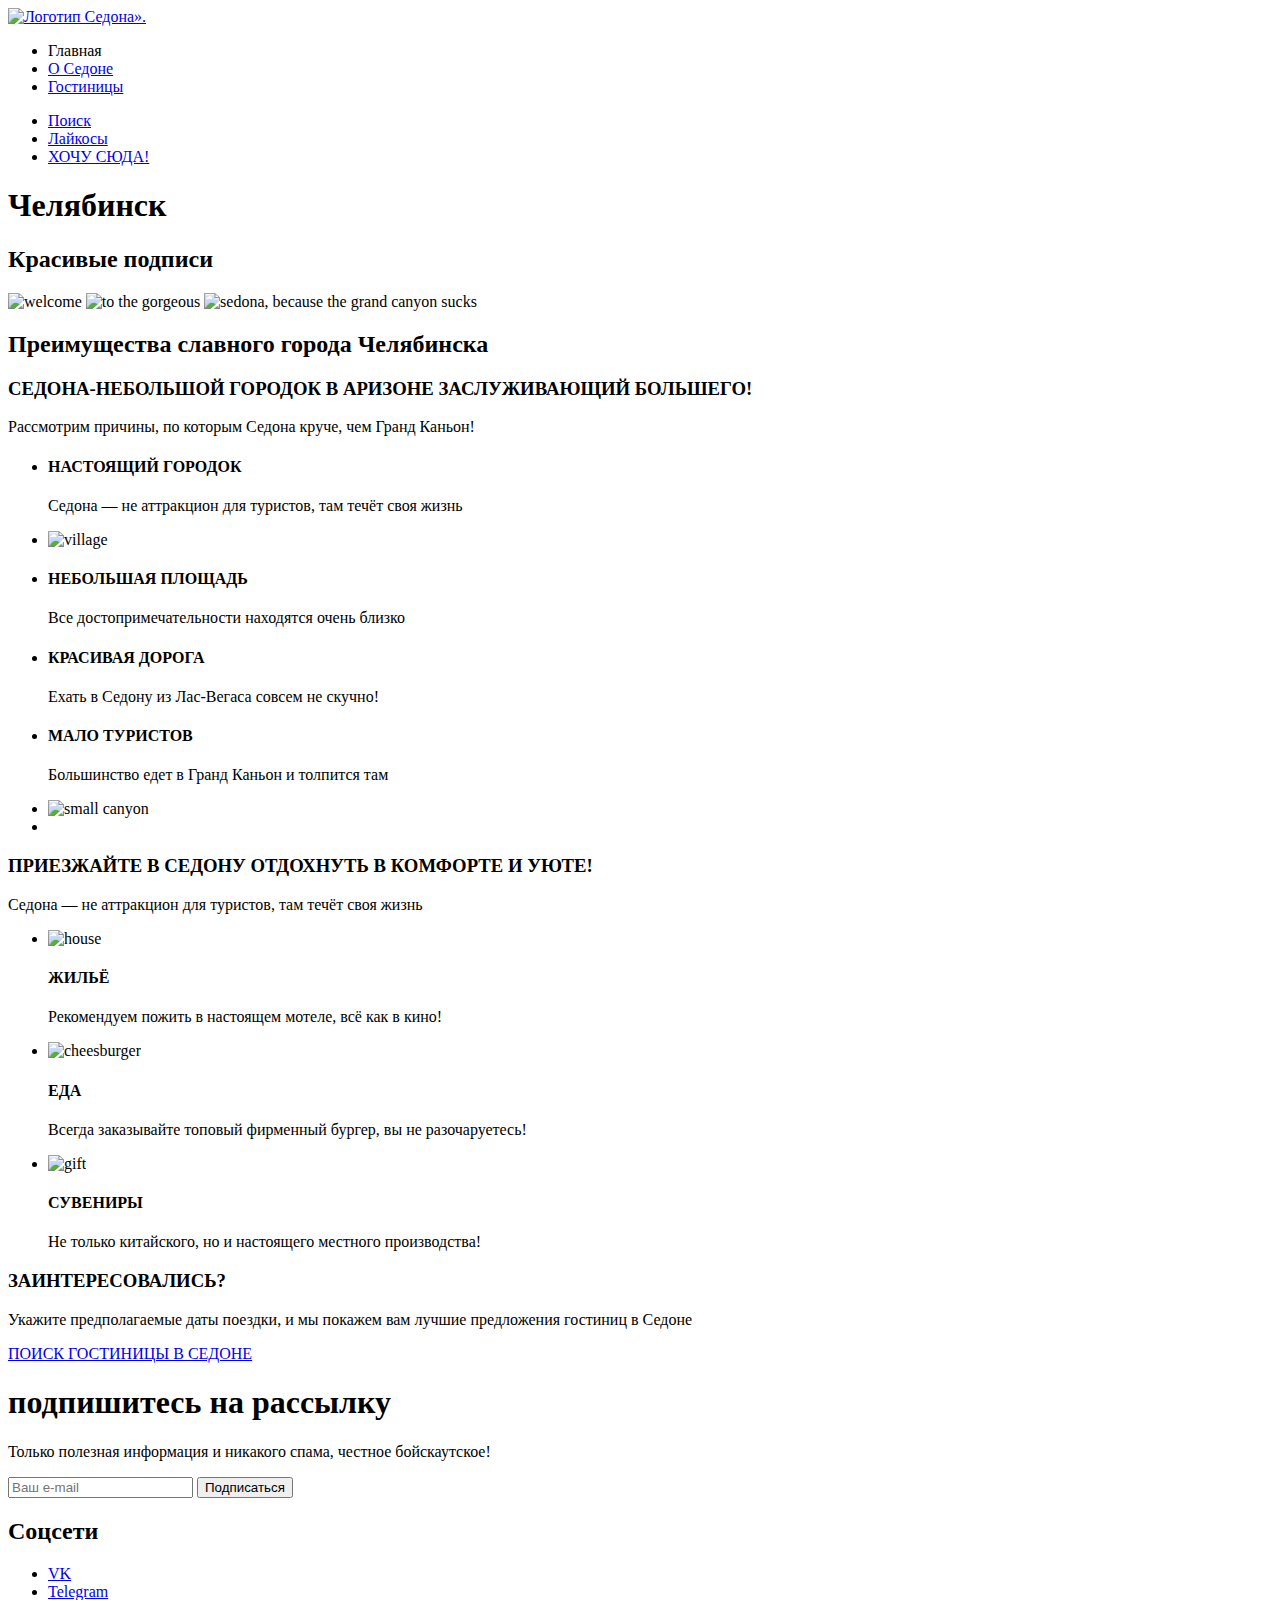
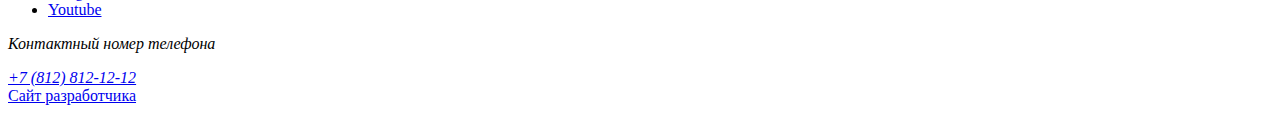
==== 2/index.html @ 125a2599 ":heavy_check_mark: Сборка #2" ====
<!DOCTYPE html>
<html lang="ru">
  <head>
    <meta charset="utf-8">
    <title>HTML Academy: Седона</title>
    <base href="https://htmlacademy-htmlcss.github.io/2217065-sedona-36/2/">
</head>
  <body>
    <header class="page-header">
      <nav class="navigation">
         <a class="navigation-logo" href="index.html">
          <img class="page-header-logo" alt="Логотип Седона»." src="#">
        </a>
        <ul class="navigation-list">
          <li class="navigation-item">
            <a class="navigation-link-current" title="Вы на главной странице">Главная</a>
          </li>
          <li class="navigation-item">
            <a class="navigation-link" href="#">О&nbsp;Седоне</a>
          </li>
          <li class="navigation-item">
            <a class="navigation-link" href="catalog.html">Гостиницы</a>
          </li>
        </ul>
        <ul class="navigation-list">
          <li class="navigation-item">
            <a class="navigation-link" href="#">
              <span class="visually-hidden">
                Поиск</span>
            </a>
          </li>
          <li class="navigation-item">
            <a class="navigation-link" href="#">
              <span class="visually-hidden">
              Лайкосы</span>
            </a>
          </li>
          <li class="navigation-item">
            <a class="button button-brown" href="#">ХОЧУ СЮДА!</a>
          </li>
        </ul>
      </nav>
    </header>
    <main class="main-index">
      <h1 class="visually hidden">Челябинск</h1>
      <section class="main-header main-backgroun-img">
        <h2 class="visually hidden">Красивые подписи</h2>
        <img class="logo" src="#" alt="welcome">
        <img class="logo" src="#" alt="to the gorgeous">
        <img class="logo" src="#" alt="sedona, because the grand canyon sucks">
      </section>
      <section class="advantages">
        <h2 class="visually-hidden">Преимущества славного города Челябинска</h2>
        <section class="advantages-text">
          <h3>СЕДОНА-НЕБОЛЬШОЙ ГОРОДОК В АРИЗОНЕ ЗАСЛУЖИВАЮЩИЙ БОЛЬШЕГО!</h3>
          <p>Рассмотрим причины, по которым Седона круче, чем Гранд Каньон!</p>
        </section>
        <ul class="advantages-list ">
          <li class="advantages-item dividing-line">
            <h4 class="advantages-title ">НАСТОЯЩИЙ ГОРОДОК</h4>
            <p class="advantages-description">Седона — не аттракцион для туристов, там течёт своя жизнь</p>
          </li>
          <li class="advantages-item">
            <img class="advantages-img" src="#" alt="village">
          </li>
          <li class="advantages-item dividing-line">
            <h4 class="advantages-title">НЕБОЛЬШАЯ ПЛОЩАДЬ</h4>
            <p class="advantages-description">Все достопримечательности находятся очень близко</p>
          </li>
          <li class="advantages-item dividing-line">
            <h4 class="advantages-title">КРАСИВАЯ ДОРОГА</h4>
            <p class="advantages-description">Ехать в Седону из Лас-Вегаса совсем не скучно!</p>
          </li>
          <li class="advantages-item dividing-line">
            <h4 class="advantages-title">МАЛО ТУРИСТОВ</h4>
            <p class="advantages-description">Большинство едет в Гранд Каньон и толпится там</p>
          </li>
          <li class="advantages-item">
            <img class="advantages-img" src="#" alt="small canyon">
          </li>
          <li class="advantages-item">
        </ul>
        <section>
          <h3>ПРИЕЗЖАЙТЕ В СЕДОНУ ОТДОХНУТЬ В КОМФОРТЕ И УЮТЕ!</h3>
          <p>Седона — не аттракцион для туристов, там течёт своя жизнь</p>
        </section>
        <ul class="advantages-item">
          <li class="advantages-item">
            <img class="avantages-logo" src="#" alt="house">
            <h4 class="advantages-title">ЖИЛЬЁ</h4>
            <p class="advantages-description">Рекомендуем пожить в настоящем мотеле,
              всё как в кино!</p>
          </li>
          <li class="advantages-item">
            <img class="avantages-logo" src="#" alt="cheesburger">
            <h4 class="advantages-title">ЕДА</h4>
            <p class="advantages-description">Всегда заказывайте
              топовый фирменный бургер, вы не разочаруетесь!</p>
          </li>
          <li class="advantages-item">
            <img class="avantages-logo" src="#" alt="gift">
            <h4 class="advantages-title">СУВЕНИРЫ</h4>
            <p class="advantages-description">Не только китайского,
              но и настоящего местного производства!</p>
          </li>
        </ul>
      </section>
      <section>
        <h3>ЗАИНТЕРЕСОВАЛИСЬ?</h3>
        <p>Укажите предполагаемые даты поездки, и мы покажем вам лучшие предложения гостиниц в Седоне</p>
        <a class="button button-brown" href="catalog.html">ПОИСК ГОСТИНИЦЫ В СЕДОНЕ</a>
      </section>
    </main>
    <footer class="page-footer">
      <form class="footer-newsletter footer-newsletter-background" action="https://echo.htmlacademy.ru/" method="post">
        <h1>подпишитесь на рассылку</h1>
        <p>Только полезная информация и никакого спама, честное бойскаутское!</p>
        <input class="field"  placeholder="Ваш e-mail" type="email" name="newsletter-email">
        <button class="footer-newsletter-button" type="submit">Подписаться</button>
      </form>
      <section class="footer-social">
        <h2 class="page-footer-title visually-hidden">Соцсети</h2>
        <ul class="footer-social-list">
          <li class="footer-social-item">
            <a class="button" href="https://vk.com/htmlacademy">
              <span class="visually-hidden">VK</span>
            </a>
          </li>
          <li class="footer-social-item">
            <a class="button" href="https://t.me/htmlacademy">
              <span class="visually-hidden">Telegram</span>
            </a>
          </li>
          <li class="footer-social-item">
            <a class="button" href="https://www.youtube.com/user/htmlacademyru">
              <span class="visually-hidden">Youtube</span>
            </a>
          </li>
        </ul>
      </section>
      <address class="footer-contacts-address">
        <p class="visually-hidden">Контактный номер телефона</p>
        <a class="footer-contacts-phone" href="tel:+78128121212">+7 (812) 812-12-12</a>
      </address>
      <a class="footer-contact-developer" href="https://htmlacademy.ru">
        <span class="visualyy-hidden">
        Сайт разработчика</span>
      </a>
    </footer>
   </body>
</html>
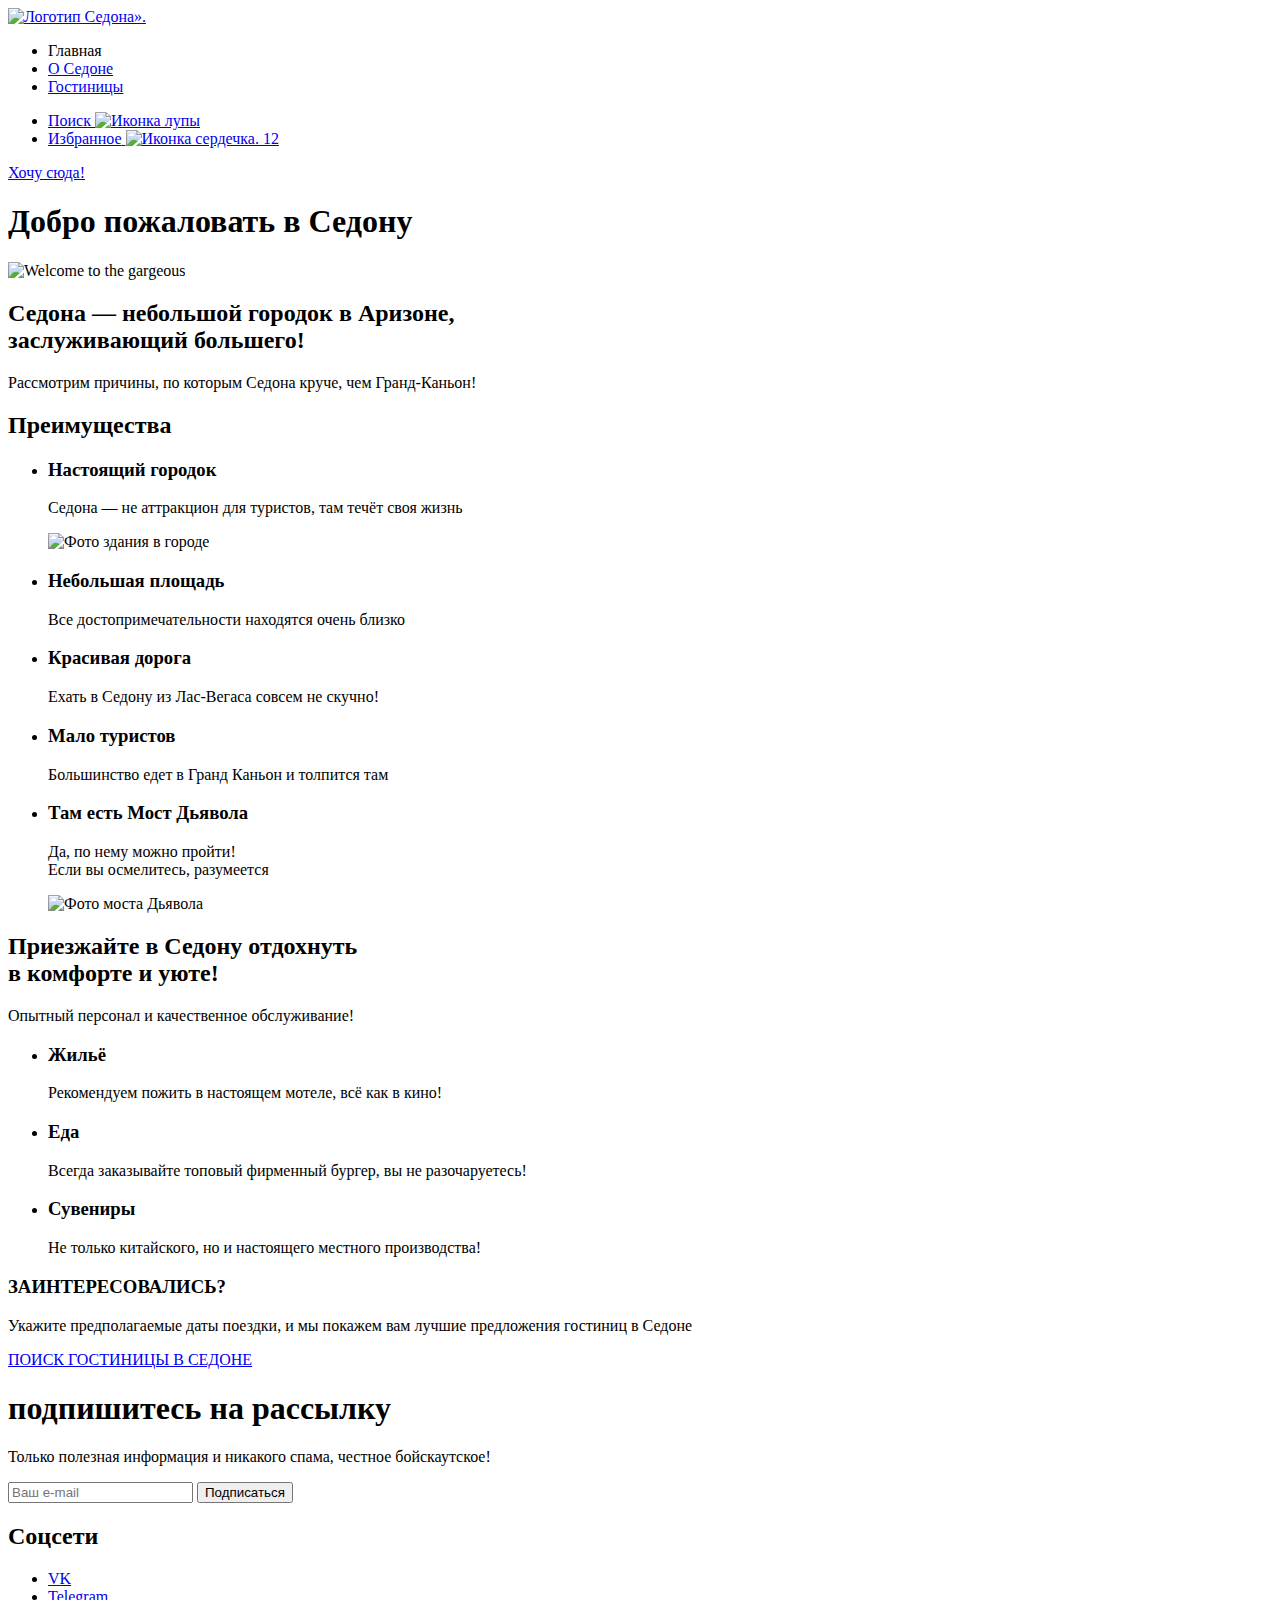
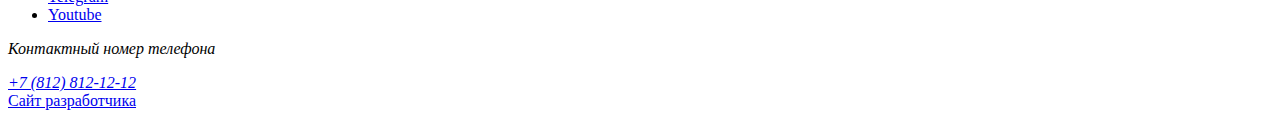
==== commit 3c05481a: ":heavy_check_mark: Сборка #2" ====
--- a/2/index.html
+++ b/2/index.html
@@ -13,7 +13,7 @@
         </a>
         <ul class="navigation-list">
           <li class="navigation-item">
-            <a class="navigation-link-current" title="Вы на главной странице">Главная</a>
+            <a class="navigation-link navigation-link-current" title="Вы на главной странице">Главная</a>
           </li>
           <li class="navigation-item">
             <a class="navigation-link" href="#">О&nbsp;Седоне</a>
@@ -22,101 +22,118 @@
             <a class="navigation-link" href="catalog.html">Гостиницы</a>
           </li>
         </ul>
-        <ul class="navigation-list">
-          <li class="navigation-item">
-            <a class="navigation-link" href="#">
+        <ul class="navigation-user-list list-reset">
+          <li class="navigation-user-item">
+            <a class="navigation-user-link navigation-user-link-search" href="#">
               <span class="visually-hidden">
                 Поиск</span>
+                <img src="#" width="20" height="20" alt="Иконка лупы">
             </a>
           </li>
-          <li class="navigation-item">
-            <a class="navigation-link" href="#">
+          <li class="navigation-user-item">
+            <a class="navigation-user-link navigation-user-link-favorites" href="#">
               <span class="visually-hidden">
-              Лайкосы</span>
+              Избранное</span>
+              <img src="#" width="20" height="20" alt="Иконка сердечка.">
+              <span class="navigation-user-link-favorites-num">12</span>
             </a>
           </li>
-          <li class="navigation-item">
-            <a class="button button-brown" href="#">ХОЧУ СЮДА!</a>
-          </li>
         </ul>
+        <a class="button navigation-button" href="#">Хочу сюда!</a>
       </nav>
     </header>
     <main class="main-index">
-      <h1 class="visually hidden">Челябинск</h1>
-      <section class="main-header main-backgroun-img">
-        <h2 class="visually hidden">Красивые подписи</h2>
-        <img class="logo" src="#" alt="welcome">
-        <img class="logo" src="#" alt="to the gorgeous">
-        <img class="logo" src="#" alt="sedona, because the grand canyon sucks">
+      <section class="intro">
+        <h1 class="visually-hidden">Добро пожаловать в Седону</h1>
+        <div class="intro-img">
+          <img src="#" width="458" height="352" alt="Welcome to the gargeous">
+        </div>
       </section>
       <section class="advantages">
-        <h2 class="visually-hidden">Преимущества славного города Челябинска</h2>
-        <section class="advantages-text">
-          <h3>СЕДОНА-НЕБОЛЬШОЙ ГОРОДОК В АРИЗОНЕ ЗАСЛУЖИВАЮЩИЙ БОЛЬШЕГО!</h3>
-          <p>Рассмотрим причины, по которым Седона круче, чем Гранд Каньон!</p>
-        </section>
-        <ul class="advantages-list ">
-          <li class="advantages-item dividing-line">
-            <h4 class="advantages-title ">НАСТОЯЩИЙ ГОРОДОК</h4>
-            <p class="advantages-description">Седона — не аттракцион для туристов, там течёт своя жизнь</p>
+        <div class="page-description">
+          <h2 class="page-title">Седона — небольшой городок в Аризоне, <br>заслуживающий большего!</h2>
+          <p class="page-text">Рассмотрим причины, по которым Седона круче, чем Гранд-Каньон!</p>
+        </div>
+        <h2 class="visually-hidden">Преимущества</h2>
+        <ul class="advantages-list list-reset">
+          <li class="advantages-item advantages-item-full">
+            <div class="advantages-container">
+              <div class="advantages-content">
+                <h3 class="advantages-title">Настоящий городок</h3>
+                <p class="advantages-text">Седона — не аттракцион для туристов, там течёт своя жизнь</p>
+              </div>
+              <div class="advantages-image">
+                <img src="#" alt="Фото здания в городе" width="800" height="384">
+              </div>
+            </div>
           </li>
           <li class="advantages-item">
-            <img class="advantages-img" src="#" alt="village">
-          </li>
-          <li class="advantages-item dividing-line">
-            <h4 class="advantages-title">НЕБОЛЬШАЯ ПЛОЩАДЬ</h4>
-            <p class="advantages-description">Все достопримечательности находятся очень близко</p>
-          </li>
-          <li class="advantages-item dividing-line">
-            <h4 class="advantages-title">КРАСИВАЯ ДОРОГА</h4>
-            <p class="advantages-description">Ехать в Седону из Лас-Вегаса совсем не скучно!</p>
-          </li>
-          <li class="advantages-item dividing-line">
-            <h4 class="advantages-title">МАЛО ТУРИСТОВ</h4>
-            <p class="advantages-description">Большинство едет в Гранд Каньон и толпится там</p>
+            <div class="advantages-content">
+              <h3 class="advantages-title">Небольшая площадь</h3>
+              <p class="advantages-text">Все достопримечательности находятся очень близко</p>
+            </div>
           </li>
           <li class="advantages-item">
-            <img class="advantages-img" src="#" alt="small canyon">
+            <div class="advantages-content">
+              <h3 class="advantages-title">Красивая дорога</h3>
+              <p class="advantages-text">Ехать в Седону из Лас-Вегаса совсем не скучно!</p>
+            </div>
           </li>
           <li class="advantages-item">
+            <div class="advantages-content">
+              <h3 class="advantages-title">Мало туристов</h3>
+              <p class="advantages-text">Большинство едет в Гранд Каньон и толпится там</p>
+            </div>
+          </li>
+          <li class="advantages-item advantages-item-full">
+            <div class="advantages-container">
+              <div class="advantages-content">
+                <h3 class="advantages-title">Там есть Мост Дьявола</h3>
+                <p class="advantages-text">Да, по нему можно пройти! <br>Если вы осмелитесь, разумеется</p>
+              </div>
+              <div class="advantages-image">
+                <img src="#" alt="Фото моста Дьявола" width="800" height="384">
+              </div>
+            </div>
+          </li>
         </ul>
-        <section>
-          <h3>ПРИЕЗЖАЙТЕ В СЕДОНУ ОТДОХНУТЬ В КОМФОРТЕ И УЮТЕ!</h3>
-          <p>Седона — не аттракцион для туристов, там течёт своя жизнь</p>
-        </section>
-        <ul class="advantages-item">
+        <div class="page-description page-description-services">
+          <h2 class="page-title">Приезжайте в Седону отдохнуть <br>в комфорте и уюте!</h2>
+          <p class="page-text">Опытный персонал и качественное обслуживание!</p>
+        </div>
+        <ul class="advantages-list advantages-list-services list-reset">
           <li class="advantages-item">
-            <img class="avantages-logo" src="#" alt="house">
-            <h4 class="advantages-title">ЖИЛЬЁ</h4>
-            <p class="advantages-description">Рекомендуем пожить в настоящем мотеле,
-              всё как в кино!</p>
+            <div class="advantages-content advantages-content-home">
+              <h3 class="advantages-title">Жильё</h3>
+              <p class="advantages-text">Рекомендуем пожить в настоящем мотеле, всё как в кино!</p>
+            </div>
           </li>
           <li class="advantages-item">
-            <img class="avantages-logo" src="#" alt="cheesburger">
-            <h4 class="advantages-title">ЕДА</h4>
-            <p class="advantages-description">Всегда заказывайте
-              топовый фирменный бургер, вы не разочаруетесь!</p>
+            <div class="advantages-content advantages-content-food">
+              <h3 class="advantages-title">Еда</h3>
+              <p class="advantages-text">Всегда заказывайте топовый фирменный бургер, вы не разочаруетесь!</p>
+            </div>
           </li>
           <li class="advantages-item">
-            <img class="avantages-logo" src="#" alt="gift">
-            <h4 class="advantages-title">СУВЕНИРЫ</h4>
-            <p class="advantages-description">Не только китайского,
-              но и настоящего местного производства!</p>
+            <div class="advantages-content advantages-content-souvenirs">
+              <h3 class="advantages-title">Сувениры</h3>
+              <p class="advantages-text">Не только китайского, но и настоящего местного производства!</p>
+            </div>
           </li>
         </ul>
       </section>
       <section>
-        <h3>ЗАИНТЕРЕСОВАЛИСЬ?</h3>
+        <h3 class="page-title">ЗАИНТЕРЕСОВАЛИСЬ?</h3>
         <p>Укажите предполагаемые даты поездки, и мы покажем вам лучшие предложения гостиниц в Седоне</p>
         <a class="button button-brown" href="catalog.html">ПОИСК ГОСТИНИЦЫ В СЕДОНЕ</a>
       </section>
     </main>
     <footer class="page-footer">
-      <form class="footer-newsletter footer-newsletter-background" action="https://echo.htmlacademy.ru/" method="post">
-        <h1>подпишитесь на рассылку</h1>
+      <form class="subscribe" action="https://echo.htmlacademy.ru/" method="post">
+        <h1 class="page-title">подпишитесь на рассылку</h1>
         <p>Только полезная информация и никакого спама, честное бойскаутское!</p>
         <input class="field"  placeholder="Ваш e-mail" type="email" name="newsletter-email">
-        <button class="footer-newsletter-button" type="submit">Подписаться</button>
+        <button class="footer-subscribe-button" type="submit">Подписаться</button>
       </form>
       <section class="footer-social">
         <h2 class="page-footer-title visually-hidden">Соцсети</h2>
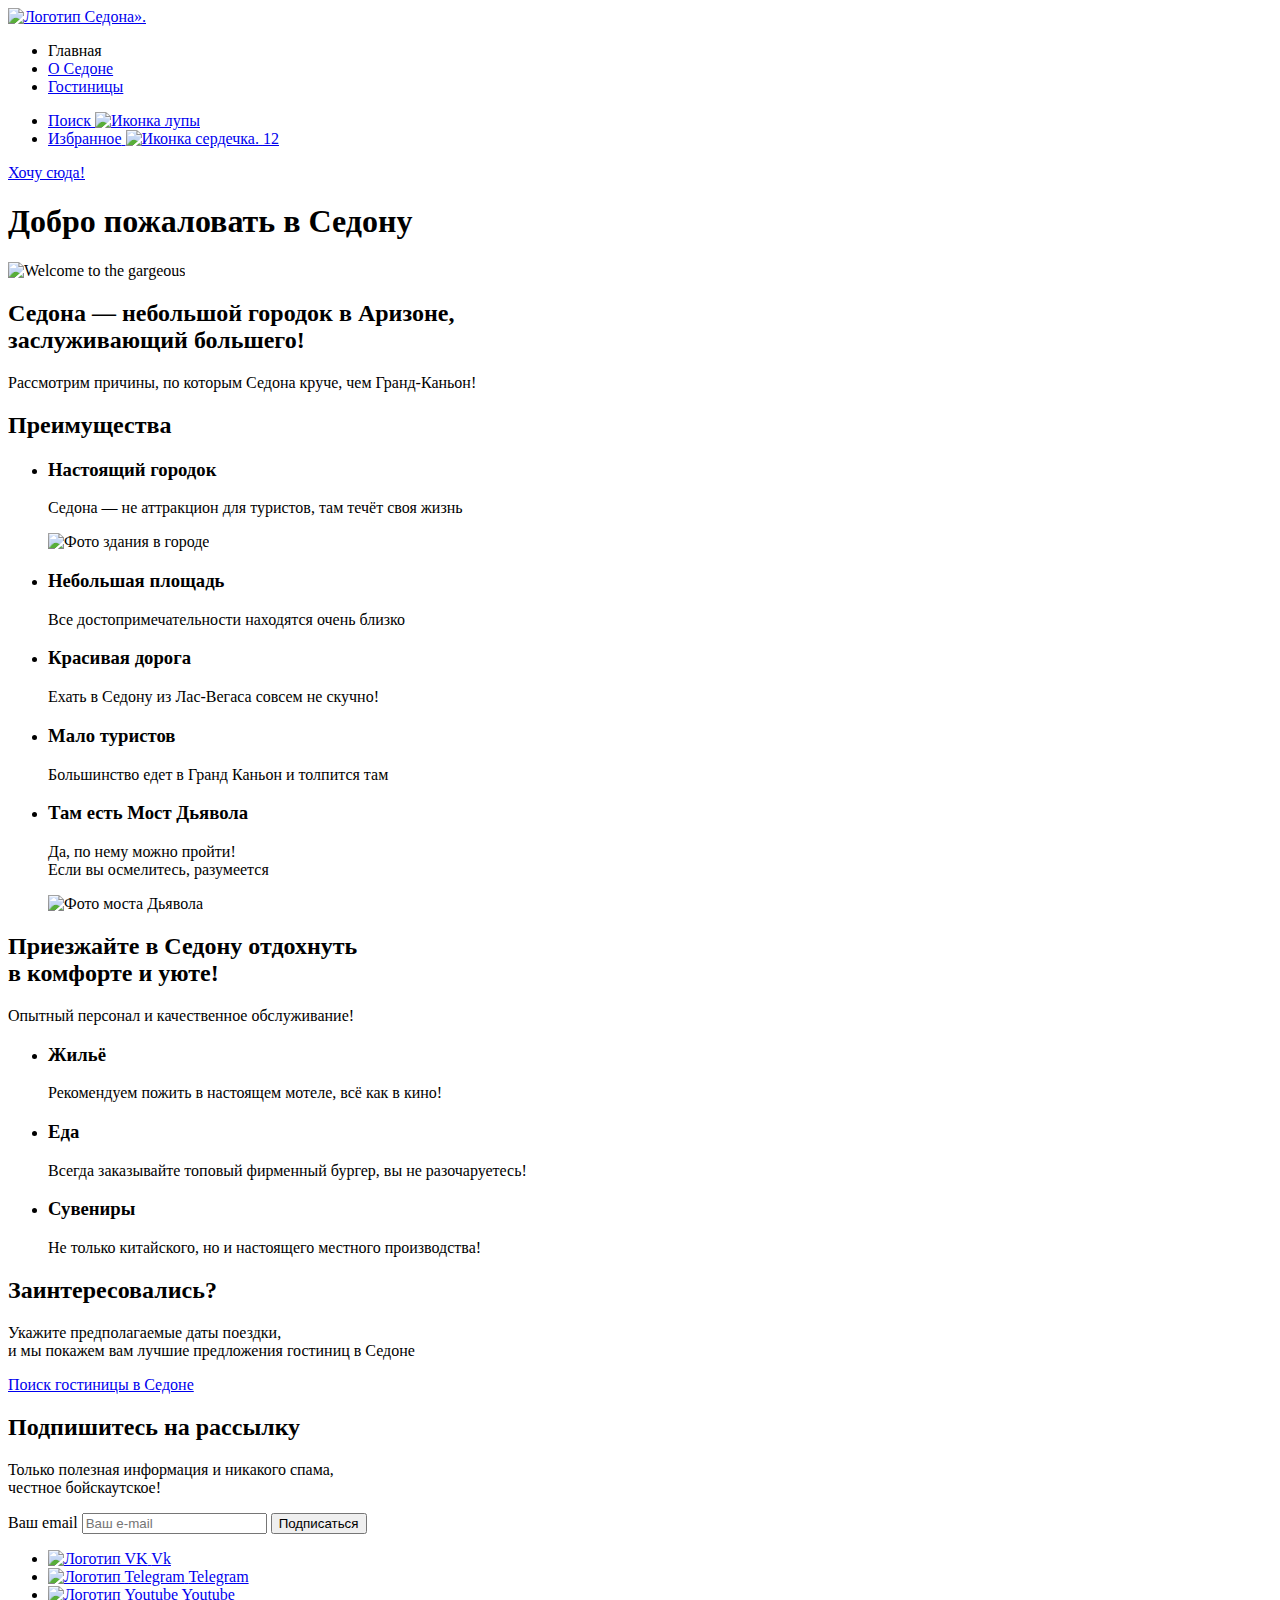
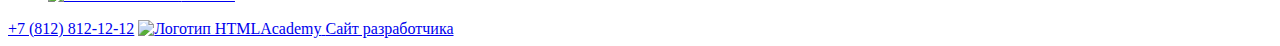
==== commit d75f9ca7: ":heavy_check_mark: Сборка #2" ====
--- a/2/index.html
+++ b/2/index.html
@@ -42,7 +42,7 @@
         <a class="button navigation-button" href="#">Хочу сюда!</a>
       </nav>
     </header>
-    <main class="main-index">
+    <main class="main">
       <section class="intro">
         <h1 class="visually-hidden">Добро пожаловать в Седону</h1>
         <div class="intro-img">
@@ -122,47 +122,47 @@
           </li>
         </ul>
       </section>
-      <section>
-        <h3 class="page-title">ЗАИНТЕРЕСОВАЛИСЬ?</h3>
-        <p>Укажите предполагаемые даты поездки, и мы покажем вам лучшие предложения гостиниц в Седоне</p>
-        <a class="button button-brown" href="catalog.html">ПОИСК ГОСТИНИЦЫ В СЕДОНЕ</a>
+      <section class="search">
+        <h2 class="search-title page-title">Заинтересовались?</h2>
+        <p class="search-text page-text">Укажите предполагаемые даты поездки,<br>и мы покажем вам лучшие предложения гостиниц в Седоне</p>
+        <a class="button search-button" href="#">Поиск гостиницы в Седоне</a>
+      </section>
+      <section class="subscribe subscribe-home">
+        <h2 class="subscribe-title page-title">Подпишитесь на рассылку</h2>
+        <p class="subscribe-text page-text">Только полезная информация и никакого спама, <br>честное бойскаутское!</p>
+        <form class="subscribe-form" action="http://echo.htmlacademy.ru" method="POST">
+          <label class="visually-hidden" for="email">Ваш email</label>
+          <input class="subscribe-input form-input" id="email" name="email" type="email" placeholder="Ваш e-mail" required>
+          <button class="button button-light subscribe-button" type="submit">Подписаться</button>
+        </form>
       </section>
     </main>
     <footer class="page-footer">
-      <form class="subscribe" action="https://echo.htmlacademy.ru/" method="post">
-        <h1 class="page-title">подпишитесь на рассылку</h1>
-        <p>Только полезная информация и никакого спама, честное бойскаутское!</p>
-        <input class="field"  placeholder="Ваш e-mail" type="email" name="newsletter-email">
-        <button class="footer-subscribe-button" type="submit">Подписаться</button>
-      </form>
-      <section class="footer-social">
-        <h2 class="page-footer-title visually-hidden">Соцсети</h2>
-        <ul class="footer-social-list">
-          <li class="footer-social-item">
-            <a class="button" href="https://vk.com/htmlacademy">
-              <span class="visually-hidden">VK</span>
-            </a>
-          </li>
-          <li class="footer-social-item">
-            <a class="button" href="https://t.me/htmlacademy">
-              <span class="visually-hidden">Telegram</span>
-            </a>
-          </li>
-          <li class="footer-social-item">
-            <a class="button" href="https://www.youtube.com/user/htmlacademyru">
-              <span class="visually-hidden">Youtube</span>
-            </a>
-          </li>
-        </ul>
-      </section>
-      <address class="footer-contacts-address">
-        <p class="visually-hidden">Контактный номер телефона</p>
-        <a class="footer-contacts-phone" href="tel:+78128121212">+7 (812) 812-12-12</a>
-      </address>
-      <a class="footer-contact-developer" href="https://htmlacademy.ru">
-        <span class="visualyy-hidden">
-        Сайт разработчика</span>
-      </a>
+      <ul class="footer-social social list-reset">
+        <li class="social-item">
+          <a class="social-link" href="https://vk.com/htmlacademy">
+            <img src="#" width="48" height="41" alt="Логотип VK">
+            <span class="visually-hidden">Vk</span>
+          </a>
+        </li>
+        <li class="social-item">
+          <a class="social-link" href="https://t.me/htmlacademy">
+            <img src="#" width="48" height="41" alt="Логотип Telegram">
+            <span class="visually-hidden">Telegram</span>
+          </a>
+        </li>
+        <li class="social-item">
+          <a class="social-link" href="https://www.youtube.com/user/htmlacademyru">
+            <img src="#" width="48" height="41" alt="Логотип Youtube">
+            <span class="visually-hidden">Youtube</span>
+          </a>
+        </li>
+      </ul>
+        <a class="footer-contacts-phone" title="контактный номер телефона" href="tel:+78128121212">+7 (812) 812-12-12</a>
+        <a class="footer-developer" href="https://htmlacademy.ru/">
+          <img src="#" width="115" height="34" alt="Логотип HTMLAcademy">
+          <span class="visually-hidden">Сайт разработчика</span>
+        </a>
     </footer>
    </body>
 </html>
